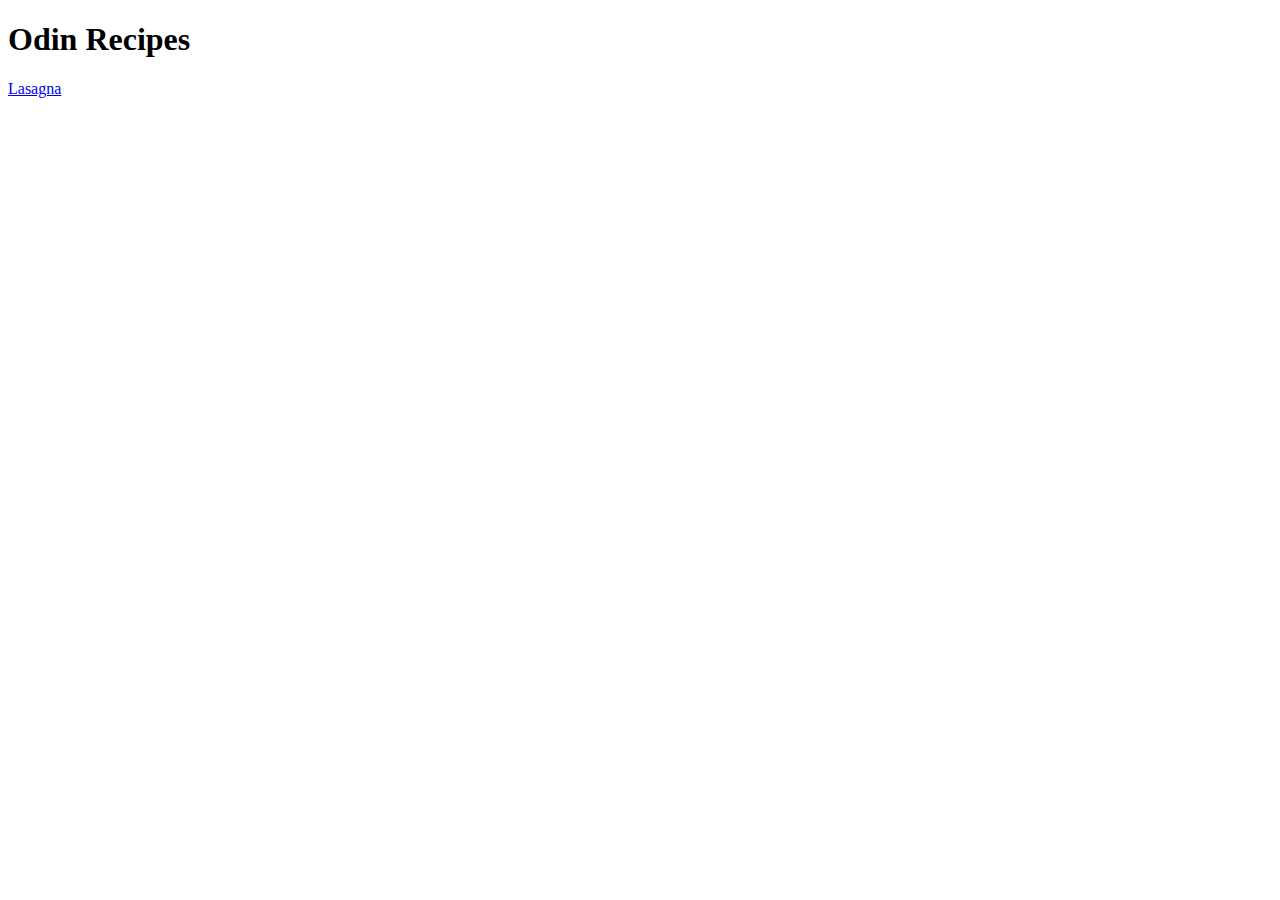
==== index.html @ bf83a49f "Add index.html lasagna.html" ====
<!DOCTYPE html>
<html lang="en">
    <head>
        <meta charset="UTF-8">
        <title>Recipes</title>
    </head>
    <body>
        <h1>Odin Recipes</h1>
        <a href="./recipes/lasagna.html">Lasagna</a>
    </body>
</html>
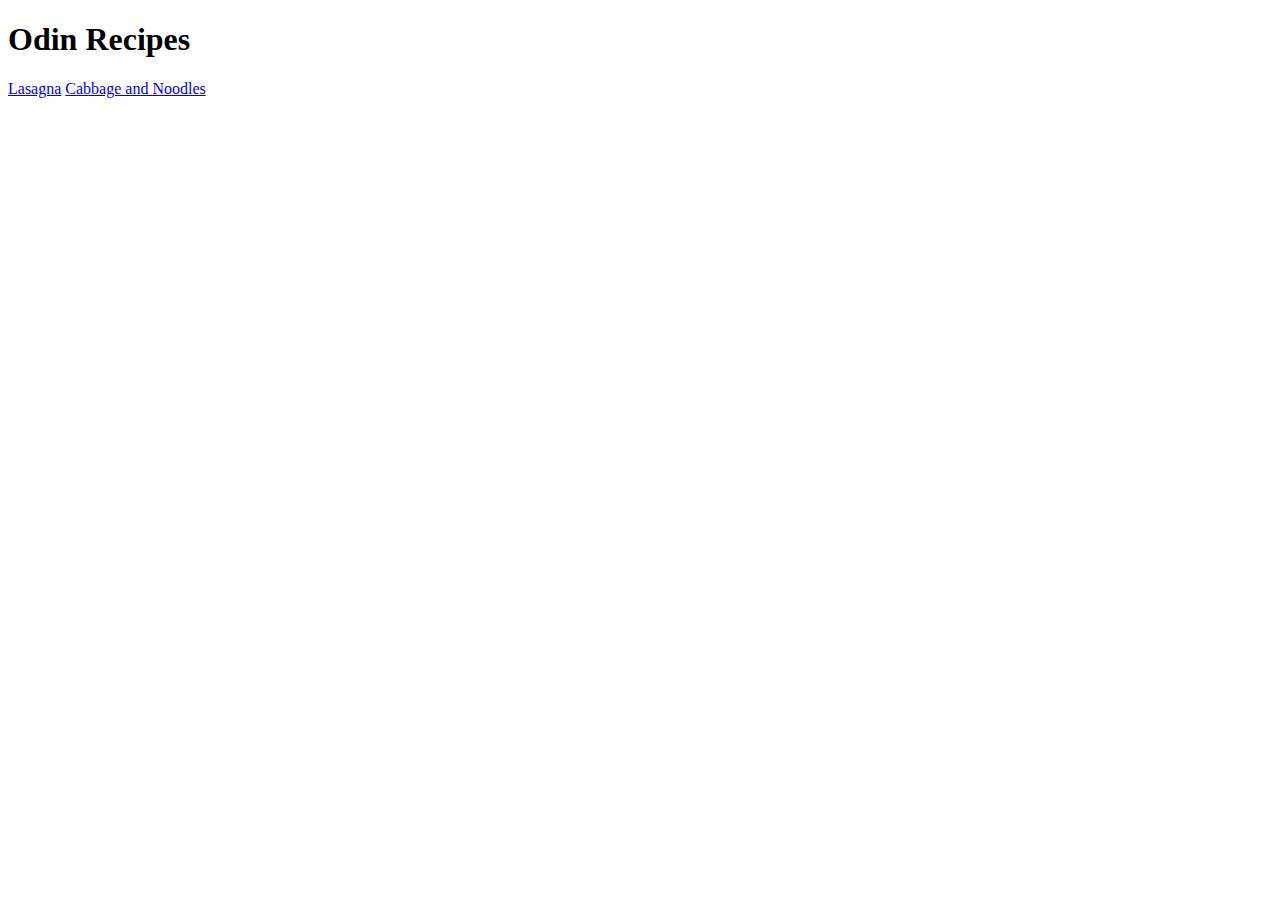
==== commit da40dccd: "Add cabbage and noodles recipe" ====
--- a/index.html
+++ b/index.html
@@ -7,5 +7,6 @@
     <body>
         <h1>Odin Recipes</h1>
         <a href="./recipes/lasagna.html">Lasagna</a>
+        <a href="./recipes/cabbage_and_noodles.html">Cabbage and Noodles</a> 
     </body>
 </html>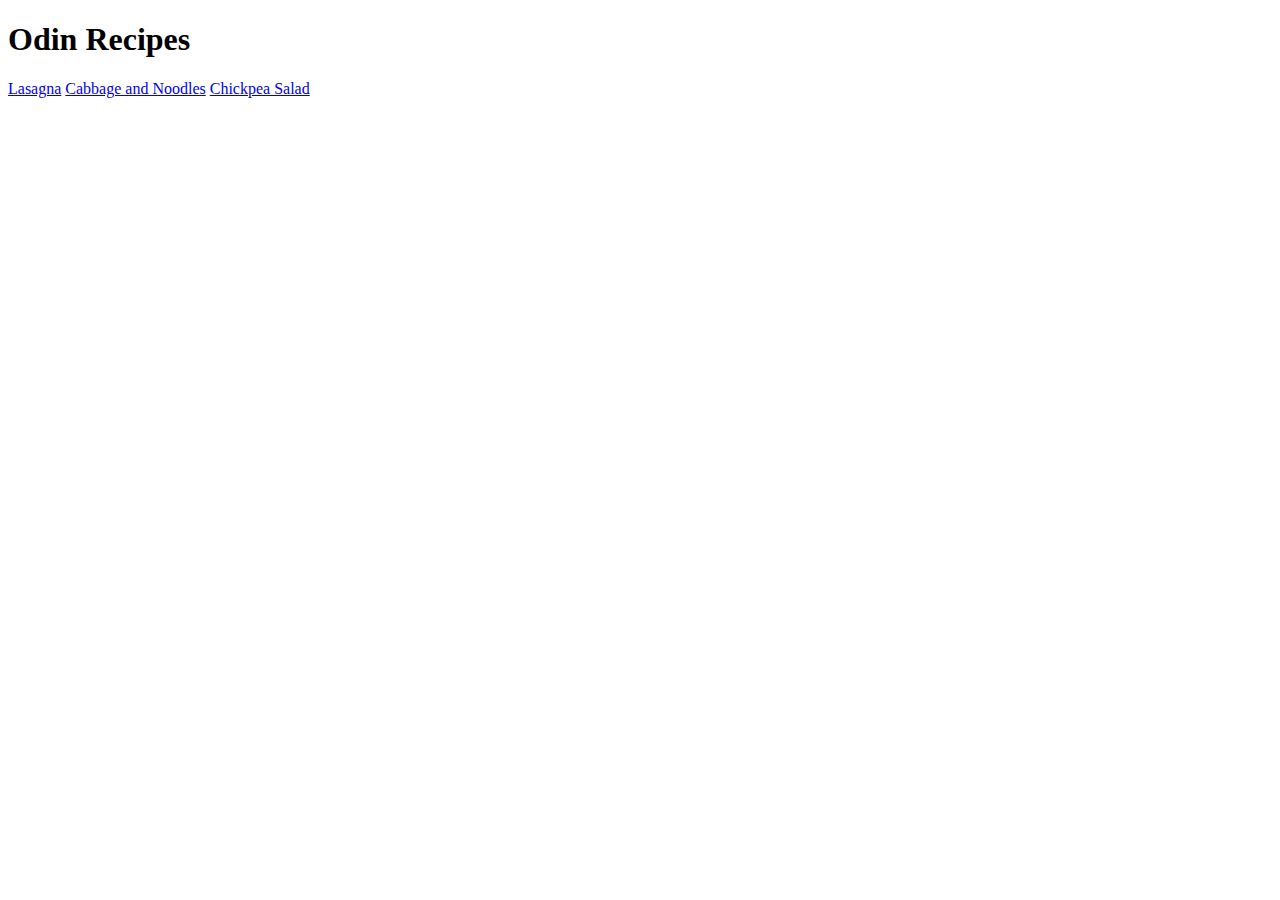
==== commit 50e3ff68: "Add chickpea_salad.html" ====
--- a/index.html
+++ b/index.html
@@ -8,5 +8,6 @@
         <h1>Odin Recipes</h1>
         <a href="./recipes/lasagna.html">Lasagna</a>
         <a href="./recipes/cabbage_and_noodles.html">Cabbage and Noodles</a> 
+        <a href="./recipes/chickpea_salad.html">Chickpea Salad</a>
     </body>
 </html>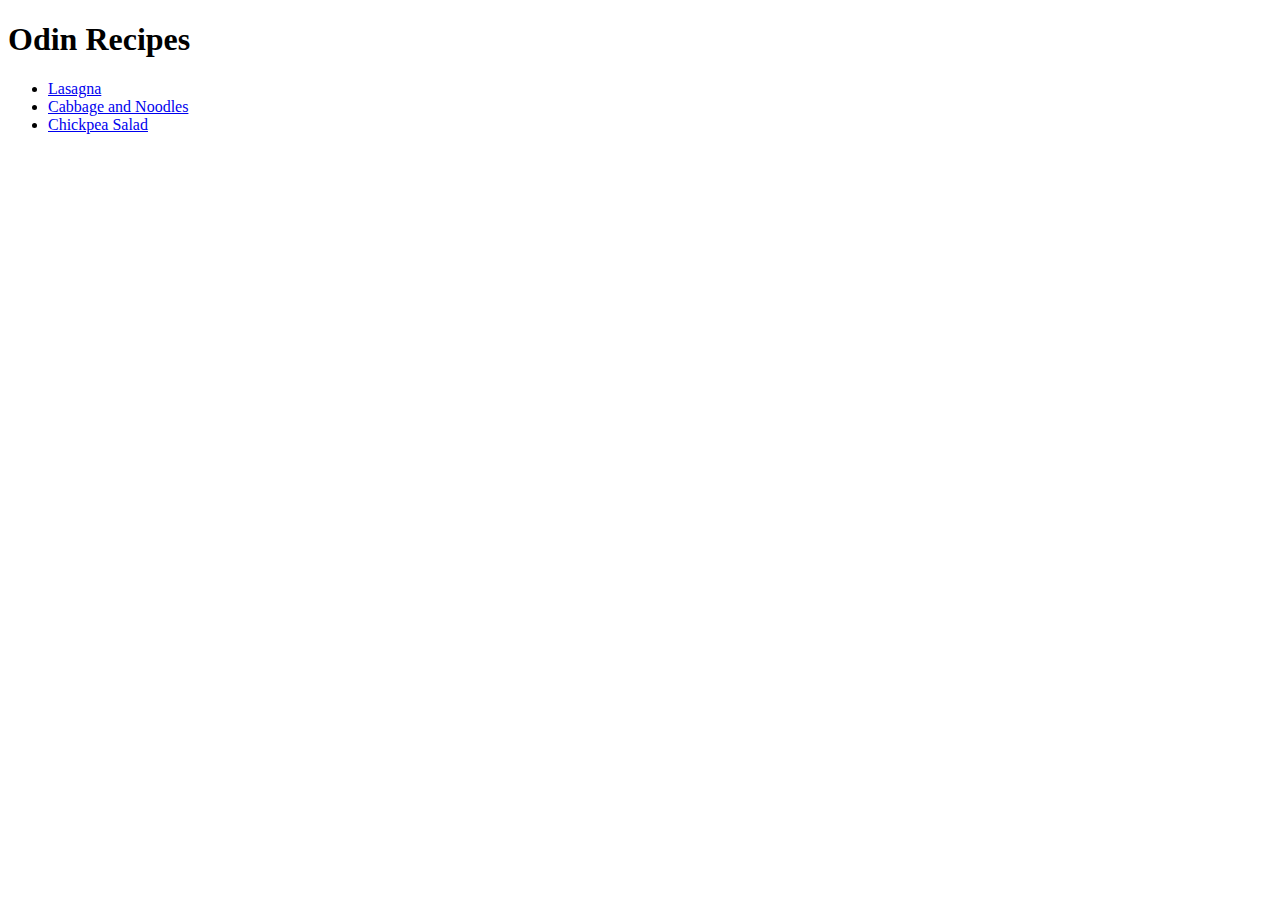
==== commit d5580dba: "Turn recipes on index into unordered list" ====
--- a/index.html
+++ b/index.html
@@ -6,8 +6,10 @@
     </head>
     <body>
         <h1>Odin Recipes</h1>
-        <a href="./recipes/lasagna.html">Lasagna</a>
-        <a href="./recipes/cabbage_and_noodles.html">Cabbage and Noodles</a> 
-        <a href="./recipes/chickpea_salad.html">Chickpea Salad</a>
+        <ul>
+            <li><a href="./recipes/lasagna.html">Lasagna</a></li>
+            <li><a href="./recipes/cabbage_and_noodles.html">Cabbage and Noodles</a></li>
+            <li><a href="./recipes/chickpea_salad.html">Chickpea Salad</a></li>
+        </ul>
     </body>
 </html>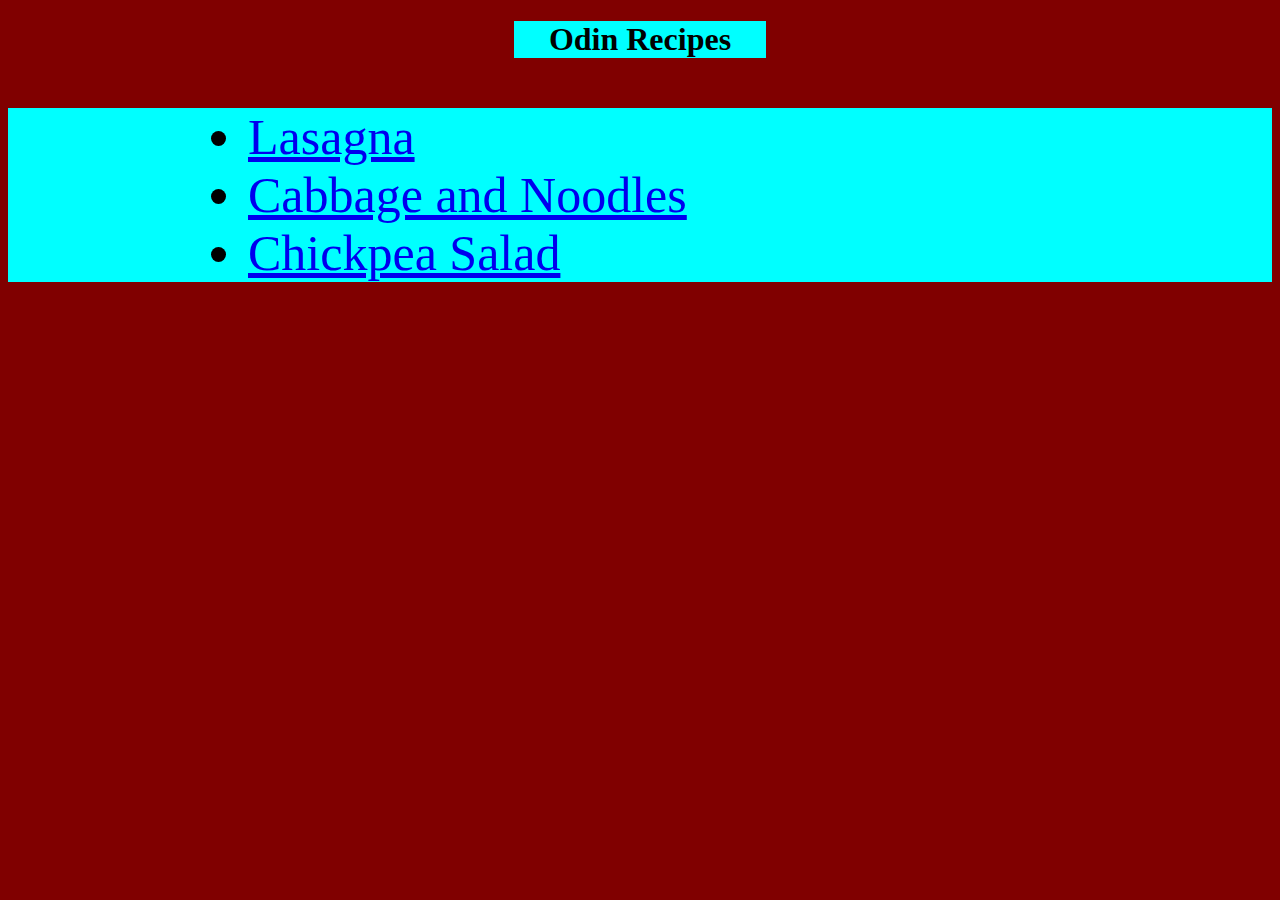
==== commit d34e432b: "Add styles with css" ====
--- a/index.html
+++ b/index.html
@@ -3,13 +3,18 @@
     <head>
         <meta charset="UTF-8">
         <title>Recipes</title>
+        <link rel="stylesheet" href="styles.css"
     </head>
     <body>
-        <h1>Odin Recipes</h1>
-        <ul>
-            <li><a href="./recipes/lasagna.html">Lasagna</a></li>
-            <li><a href="./recipes/cabbage_and_noodles.html">Cabbage and Noodles</a></li>
-            <li><a href="./recipes/chickpea_salad.html">Chickpea Salad</a></li>
-        </ul>
+        <div class="title">
+            <h1>Odin Recipes</h1>
+        </div>
+        <div id="frontlinks">
+            <ul>
+                <li><a href="./recipes/lasagna.html">Lasagna</a></li>
+                <li><a href="./recipes/cabbage_and_noodles.html">Cabbage and Noodles</a></li>
+                <li><a href="./recipes/chickpea_salad.html">Chickpea Salad</a></li>
+            </ul>
+        </div>
     </body>
 </html>--- a/styles.css
+++ b/styles.css
@@ -0,0 +1,35 @@
+body {
+    background-color: maroon ; 
+}
+
+img {
+    width: auto ;
+    height: 500px ;
+    border: 1px solid rgb(39, 252, 20) ;
+}
+
+.center {
+    margin-left: auto ;
+    margin-right: auto ;
+    display: block ;
+}
+
+h1 {
+    font-size: 32px ;
+}
+
+.title {
+    background-color: cyan ;
+    text-align: center ;
+    width: auto ;
+    height: auto ;
+    margin-left: 40% ;
+    margin-right: 40% ;
+}
+
+#frontlinks {
+    background-color: cyan ;
+    padding-left: 200px ;
+    font-size: 50px ;
+}
+
